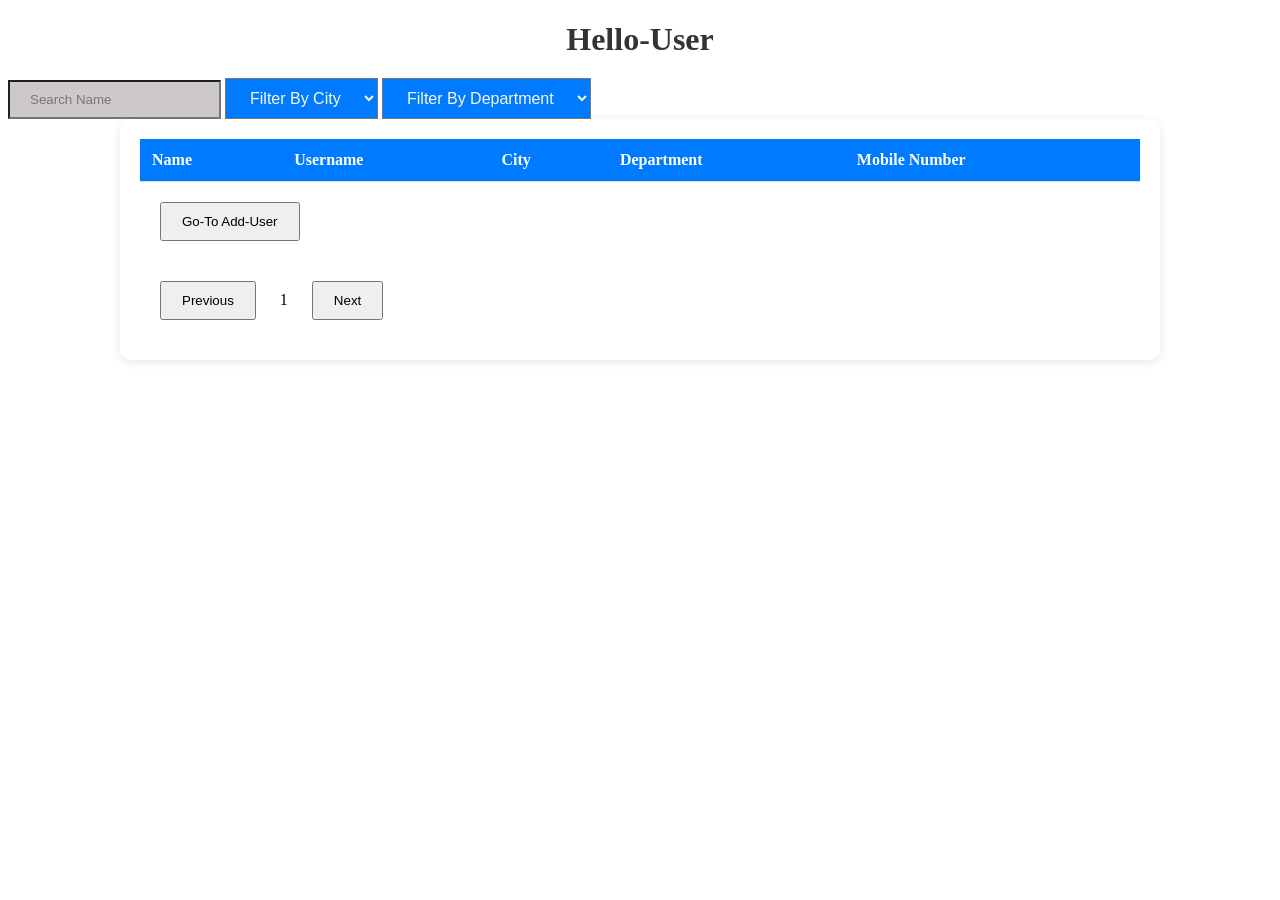
==== practice-code/project-2/index.html @ a6d715db "practice-code" ====
<!DOCTYPE html>
<html lang="en">
<head>
    <meta charset="UTF-8">
    <meta name="viewport" content="width=device-width, initial-scale=1.0">
    <title>Document</title>
  <style>
    h1{
    text-align:center;
    margin-bottom:20px;
    color:#333;
}

#userData{
    max-width:1000px;
    margin:auto;
    background:white;
    padding:20px;
    border-radius:10px;
    box-shadow:0 2px 10px rgba(0,0,0,0.1);
}

table{
    width:100%;
    border-collapse:collapse;
}

thead{
    background:#007bff;
    color:white;
}

th, td{
    padding:12px;
    text-align:left;
    border-bottom:1px solid #ddd;
}

tbody tr:hover{
    background:#f5f5f5;
}
button{
    margin: 20px;
    padding: 10px 20px;
}
#search-text{
    padding:10px 20px;
    background-color:#cdc9c9;
}
 
#cityFilter,#DepartmentFilter{
    padding:10px 20px;
    background-color:#007bff;
    color:#faf7f7;
    font-size:medium;
}
 </style>
</head>
<body>
    
    <h1>Hello-User</h1>
    <input type="text" id="search-text" placeholder="Search Name "/>
    <select id="cityFilter">
        <option value="">Filter By City</option>
        <option value="Nashik">Nashik</option>
        <option value="Pune">Pune</option>
        <option value="Mumbai">Mumbai</option>
        <option value="Nagpur">Nagpur</option>
    </select>
     <select id="DepartmentFilter">
        <option value="">Filter By Department</option>
        <option value="HR">HR</option>
        <option value="Testing">Testing</option>
        <option value="Devloper">Devloper</option>
        <option value="Software">Software</option>
    </select>
  <div id="userData">
    <table>
        <thead>
            <tr>
                <th>Name</th>
                <th>Username</th>
                <th>City</th>
                <th>Department</th>
                <th>Mobile Number</th>
            </tr>
        </thead>
     <tbody id="tableData"></tbody>
    </table>
    <a href="create.html"><button>Go-To Add-User</button></a>
    <div class="pagination">
        <button id="prevBtn">Previous</button>
        <span id="pageNumber">1</span>
        <button id="nextBtn">Next</button>
    </div>
</div>
</body>
<script src="index.js"></script>
</html>
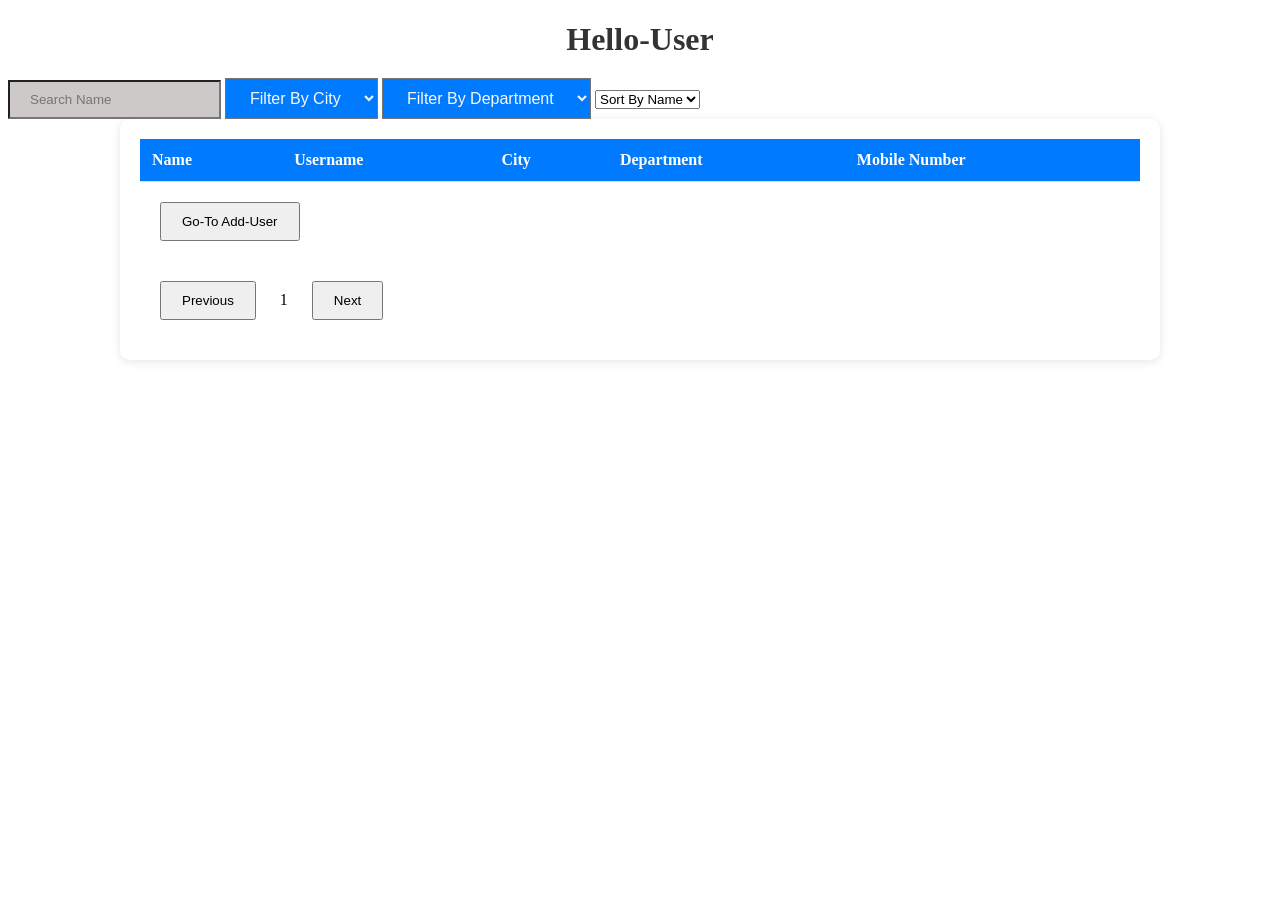
==== commit 3e7e227a: "practice-code" ====
--- a/practice-code/project-2/index.html
+++ b/practice-code/project-2/index.html
@@ -71,9 +71,14 @@
         <option value="">Filter By Department</option>
         <option value="HR">HR</option>
         <option value="Testing">Testing</option>
-        <option value="Devloper">Devloper</option>
+        <option value="Development">Development</option>
         <option value="Software">Software</option>
     </select>
+    <select id="sortName">
+    <option value="">Sort By Name</option>
+    <option value="asc">A-Z</option>
+    <option value="desc">Z-A</option>
+</select>
   <div id="userData">
     <table>
         <thead>
